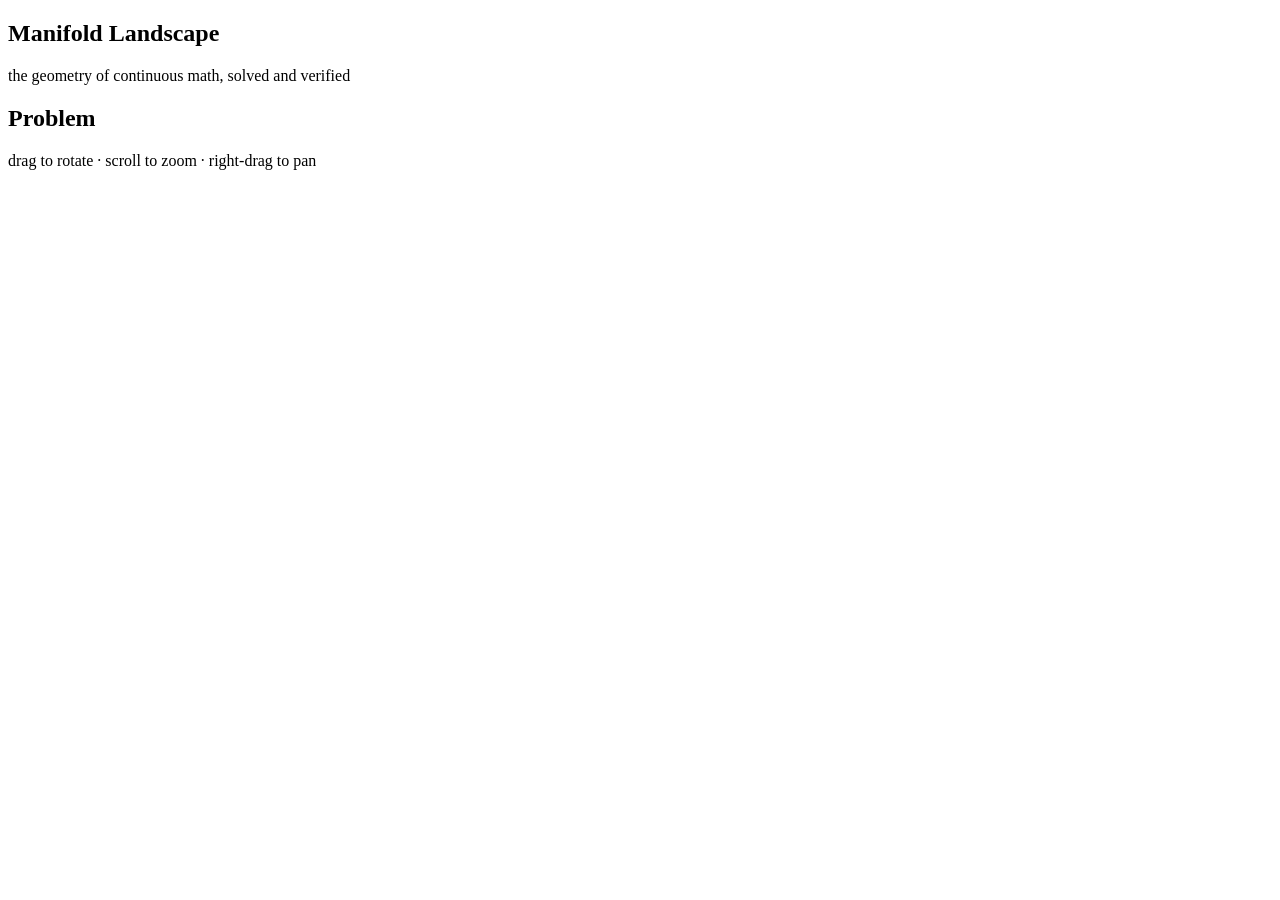
==== web/index.html @ f3d98d62 "Implement Manifold Landscape: verified engine, interactive 3-D, grounded Q&A Locally-run tool for th" ====
<!DOCTYPE html>
<html lang="en">
<head>
  <meta charset="utf-8" />
  <meta name="viewport" content="width=device-width, initial-scale=1" />
  <title>Manifold Landscape</title>
  <link rel="stylesheet" href="/style.css" />
  <!-- Three.js from a pinned CDN for development. Vendor locally before "done" for
       offline robustness (see progress/log.md). -->
  <script type="importmap">
  {
    "imports": {
      "three": "https://cdn.jsdelivr.net/npm/three@0.160.0/build/three.module.js",
      "three/addons/": "https://cdn.jsdelivr.net/npm/three@0.160.0/examples/jsm/"
    }
  }
  </script>
</head>
<body>
  <aside id="sidebar">
    <h1>Manifold&nbsp;Landscape</h1>
    <p class="tagline">the geometry of continuous math, solved and verified</p>

    <section>
      <h2>Problem</h2>
      <div id="catalog"></div>
    </section>

    <section id="step-section" hidden>
      <h2>Step through</h2>
      <div class="step-controls">
        <button id="step-prev">‹</button>
        <span id="step-label">—</span>
        <button id="step-next">›</button>
      </div>
      <ol id="step-list"></ol>
    </section>

    <section id="quantities-section" hidden>
      <h2>Verified results</h2>
      <p class="hint">Every value below was computed by the engine and independently
        checked. Nothing here comes from a language model.</p>
      <div id="quantities"></div>
    </section>

    <section id="ask-section" hidden>
      <h2>Ask about this problem</h2>
      <div class="ask-row">
        <input id="ask-input" type="text" placeholder="e.g. where is the minimum?" />
        <button id="ask-btn">Ask</button>
      </div>
      <div id="ask-answer"></div>
      <p class="hint" id="ask-grounding"></p>
    </section>
  </aside>

  <main id="stage">
    <div id="scene-title"></div>
    <div id="canvas-holder"></div>
    <div id="hud">drag to rotate · scroll to zoom · right-drag to pan</div>
    <div id="loading" hidden>solving…</div>
    <div id="error" hidden></div>
  </main>

  <script type="module" src="/app.js"></script>
</body>
</html>
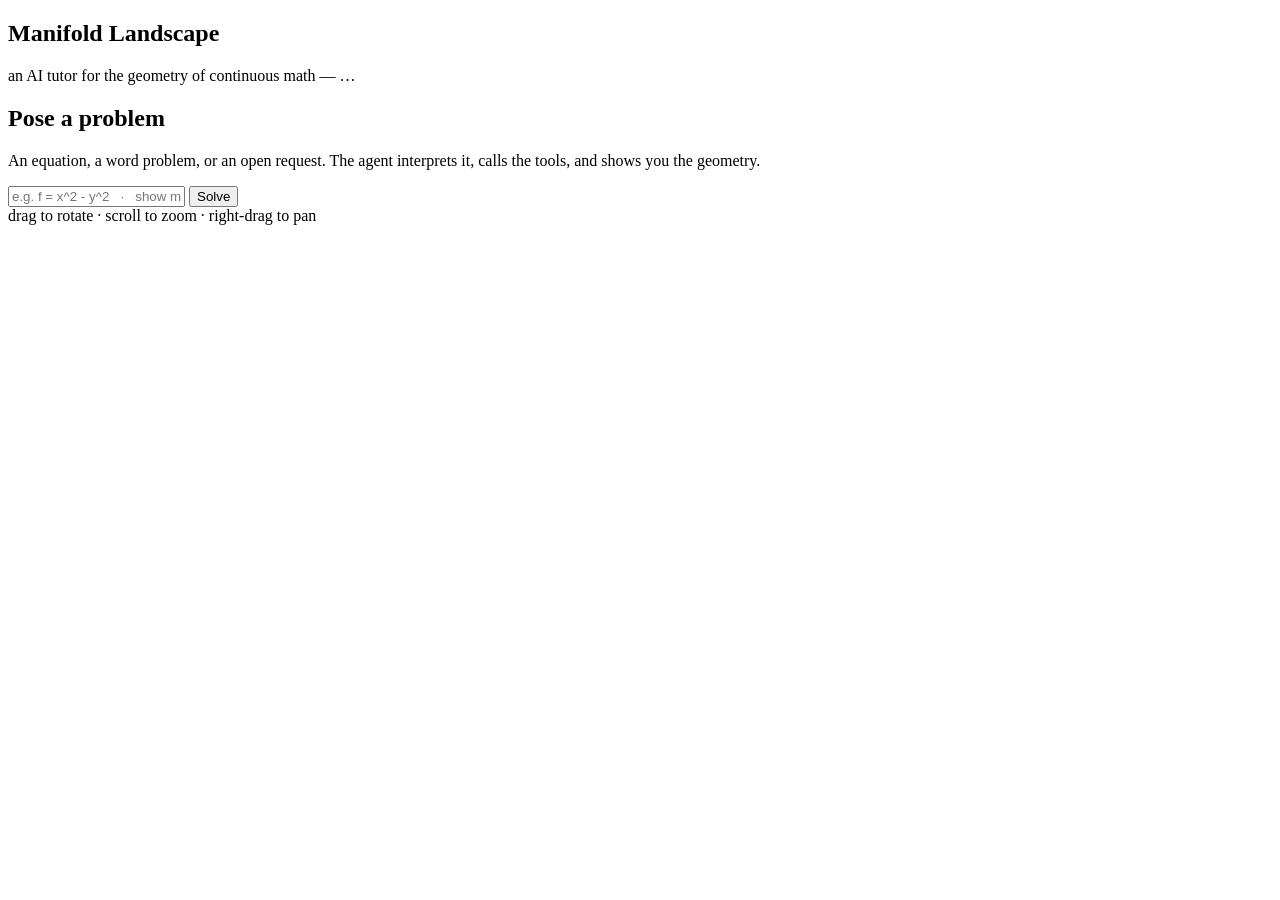
==== commit 2acfcf5d: "Build the agentic AI tutor: 5th area, tool-orchestrating agent, live Claude path Expansion of the sh" ====
--- a/web/index.html
+++ b/web/index.html
@@ -5,13 +5,13 @@
   <meta name="viewport" content="width=device-width, initial-scale=1" />
   <title>Manifold Landscape</title>
   <link rel="stylesheet" href="/style.css" />
-  <!-- Three.js from a pinned CDN for development. Vendor locally before "done" for
-       offline robustness (see progress/log.md). -->
+  <!-- Three.js r160 vendored locally (web/vendor/) so the tool runs fully offline — no
+       runtime CDN dependency (the goal's "locally-run" descriptor). -->
   <script type="importmap">
   {
     "imports": {
-      "three": "https://cdn.jsdelivr.net/npm/three@0.160.0/build/three.module.js",
-      "three/addons/": "https://cdn.jsdelivr.net/npm/three@0.160.0/examples/jsm/"
+      "three": "/vendor/three/three.module.js",
+      "three/addons/": "/vendor/three/addons/"
     }
   }
   </script>
@@ -19,38 +19,56 @@
 <body>
   <aside id="sidebar">
     <h1>Manifold&nbsp;Landscape</h1>
-    <p class="tagline">the geometry of continuous math, solved and verified</p>
+    <p class="tagline">an AI tutor for the geometry of continuous math —
+      <span id="brain-badge" class="badge-neutral">…</span></p>
 
     <section>
-      <h2>Problem</h2>
-      <div id="catalog"></div>
+      <h2>Pose a problem</h2>
+      <p class="hint">An equation, a word problem, or an open request. The agent interprets it,
+        calls the tools, and shows you the geometry.</p>
+      <div class="ask-row">
+        <input id="prompt-input" type="text"
+               placeholder="e.g. f = x^2 - y^2   ·   show me an example of chaos" />
+        <button id="solve-btn">Solve</button>
+      </div>
+      <div id="examples"></div>
     </section>
 
-    <section id="step-section" hidden>
-      <h2>Step through</h2>
-      <div class="step-controls">
-        <button id="step-prev">‹</button>
-        <span id="step-label">—</span>
-        <button id="step-next">›</button>
-      </div>
-      <ol id="step-list"></ol>
+    <section id="answer-section" hidden>
+      <h2>Answer</h2>
+      <div id="answer-text"></div>
+      <div id="model-derived" class="warn-badge" hidden>⚠ model-derived · unverified</div>
+      <button id="trace-toggle" class="linkish" aria-expanded="false">▸ show the agent's tool calls</button>
+      <div id="trace-panel" hidden></div>
     </section>
 
     <section id="quantities-section" hidden>
       <h2>Verified results</h2>
-      <p class="hint">Every value below was computed by the engine and independently
-        checked. Nothing here comes from a language model.</p>
+      <p class="hint">Every value below was computed by a tool and independently checked.</p>
       <div id="quantities"></div>
     </section>
 
-    <section id="ask-section" hidden>
-      <h2>Ask about this problem</h2>
+    <section id="walk-section" hidden>
+      <h2>Walkthrough</h2>
+      <p class="hint">Optional. Build the scene one step at a time.</p>
+      <button id="walk-btn">▶ Walk me through it</button>
+      <div id="walk-controls" hidden>
+        <div class="step-controls">
+          <button id="step-prev">‹</button>
+          <span id="step-label">—</span>
+          <button id="step-next">›</button>
+        </div>
+        <ol id="step-list"></ol>
+      </div>
+    </section>
+
+    <section id="chat-section" hidden>
+      <h2>Ask a follow-up</h2>
+      <div id="chat-log"></div>
       <div class="ask-row">
-        <input id="ask-input" type="text" placeholder="e.g. where is the minimum?" />
-        <button id="ask-btn">Ask</button>
+        <input id="chat-input" type="text" placeholder="e.g. where is the minimum?" />
+        <button id="chat-send">Ask</button>
       </div>
-      <div id="ask-answer"></div>
-      <p class="hint" id="ask-grounding"></p>
     </section>
   </aside>
 
@@ -58,7 +76,7 @@
     <div id="scene-title"></div>
     <div id="canvas-holder"></div>
     <div id="hud">drag to rotate · scroll to zoom · right-drag to pan</div>
-    <div id="loading" hidden>solving…</div>
+    <div id="thinking" hidden><span class="spinner"></span> the agent is thinking…</div>
     <div id="error" hidden></div>
   </main>
 
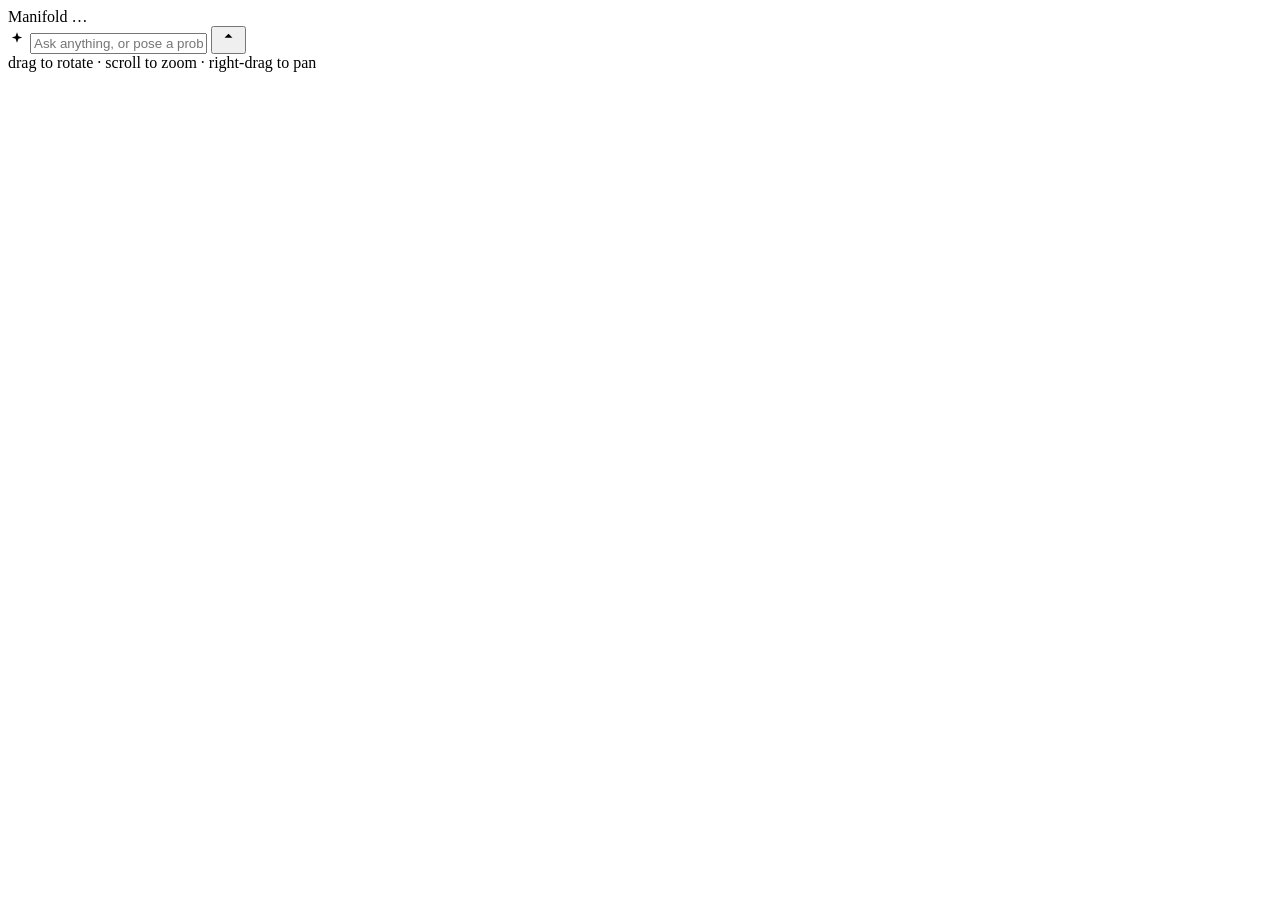
==== commit 469f9b33: "Redesign the web UI: refined-dark, self-drawing visuals, camera-driving tutor Rebuild the app around" ====
--- a/web/index.html
+++ b/web/index.html
@@ -4,9 +4,12 @@
   <meta charset="utf-8" />
   <meta name="viewport" content="width=device-width, initial-scale=1" />
   <title>Manifold Landscape</title>
+  <link rel="preconnect" href="https://fonts.googleapis.com" />
+  <link rel="preconnect" href="https://fonts.gstatic.com" crossorigin />
+  <link rel="stylesheet"
+    href="https://fonts.googleapis.com/css2?family=Space+Grotesk:wght@400;500;600&family=IBM+Plex+Sans:wght@400;500&family=IBM+Plex+Mono:wght@400;500&display=swap" />
   <link rel="stylesheet" href="/style.css" />
-  <!-- Three.js r160 vendored locally (web/vendor/) so the tool runs fully offline — no
-       runtime CDN dependency (the goal's "locally-run" descriptor). -->
+  <!-- Three.js r160 vendored locally (web/vendor/) — no runtime CDN dependency. -->
   <script type="importmap">
   {
     "imports": {
@@ -17,66 +20,82 @@
   </script>
 </head>
 <body>
-  <aside id="sidebar">
-    <h1>Manifold&nbsp;Landscape</h1>
-    <p class="tagline">an AI tutor for the geometry of continuous math —
-      <span id="brain-badge" class="badge-neutral">…</span></p>
+  <main id="stage">
+    <div id="canvas-holder"></div>
+    <div id="atmosphere"></div>
 
-    <section>
-      <h2>Pose a problem</h2>
-      <p class="hint">An equation, a word problem, or an open request. The agent interprets it,
-        calls the tools, and shows you the geometry.</p>
-      <div class="ask-row">
-        <input id="prompt-input" type="text"
-               placeholder="e.g. f = x^2 - y^2   ·   show me an example of chaos" />
-        <button id="solve-btn">Solve</button>
+    <!-- wordmark -->
+    <div id="wordmark">
+      <span class="mark"></span>
+      <span class="name">Manifold</span>
+      <span id="brain-badge" class="badge-neutral">…</span>
+    </div>
+
+    <!-- top-right controls -->
+    <div id="topbar">
+      <button id="replay-btn" class="chip" hidden>
+        <svg viewBox="0 0 24 24" width="15" height="15"><path d="M3 12a9 9 0 1 0 3-6.7" /><path d="M3 3v5h5" /></svg>
+        <span>Replay</span>
+      </button>
+      <button id="trace-toggle" class="chip" hidden aria-expanded="false">
+        <svg viewBox="0 0 24 24" width="15" height="15"><path d="M8 6h11" /><path d="M8 12h11" /><path d="M8 18h11" /><circle cx="3.5" cy="6" r="1.4" /><circle cx="3.5" cy="12" r="1.4" /><circle cx="3.5" cy="18" r="1.4" /></svg>
+        <span>Tool calls</span>
+      </button>
+    </div>
+    <div id="trace-panel" hidden></div>
+
+    <!-- thinking indicator -->
+    <div id="thinking" hidden><span class="spinner"></span> thinking&hellip;</div>
+
+    <!-- vector-field toggle (bottom-left) -->
+    <button id="field-toggle" class="chip" hidden>
+      <svg viewBox="0 0 24 24" width="16" height="16"><path d="M4 8h6M4 8l2-2M4 8l2 2" /><path d="M14 16h6M20 16l-2-2M20 16l-2 2" /></svg>
+      <span>Vector field</span>
+      <span id="field-switch" class="switch"><span class="knob"></span></span>
+    </button>
+
+    <!-- floating tutor card -->
+    <div id="tutor-card" hidden>
+      <div class="t-head">
+        <span id="tutor-label" class="t-label">Tutor</span>
+        <span class="t-rule"></span>
+        <span id="tutor-verified" class="t-verified" hidden>
+          <svg viewBox="0 0 24 24" width="11" height="11"><path d="M20 6L9 17l-5-5" /></svg> verified
+        </span>
+        <span id="model-derived" class="t-warn" hidden>model-derived</span>
       </div>
-      <div id="examples"></div>
-    </section>
+      <div id="tutor-text" class="t-text"></div>
+      <div class="t-foot">
+        <button id="tutor-prev" class="nav">
+          <svg viewBox="0 0 24 24" width="15" height="15"><path d="M15 18l-6-6 6-6" /></svg>
+        </button>
+        <div id="tutor-dots" class="dots"></div>
+        <button id="tutor-next" class="nav accent">
+          <svg viewBox="0 0 24 24" width="15" height="15"><path d="M9 18l6-6-6-6" /></svg>
+        </button>
+        <span class="grow"></span>
+        <button id="results-toggle" class="t-link" aria-expanded="false">verified results</button>
+        <span id="tutor-counter" class="t-counter"></span>
+      </div>
+    </div>
 
-    <section id="answer-section" hidden>
-      <h2>Answer</h2>
-      <div id="answer-text"></div>
-      <div id="model-derived" class="warn-badge" hidden>⚠ model-derived · unverified</div>
-      <button id="trace-toggle" class="linkish" aria-expanded="false">▸ show the agent's tool calls</button>
-      <div id="trace-panel" hidden></div>
-    </section>
+    <!-- verified results (collapsible) -->
+    <div id="results-panel" hidden>
+      <div class="r-head">Verified results <span class="r-hint">every value tool-computed and checked</span></div>
+      <div id="quantities"></div>
+    </div>
 
-    <section id="quantities-section" hidden>
-      <h2>Verified results</h2>
-      <p class="hint">Every value below was computed by a tool and independently checked.</p>
-      <div id="quantities"></div>
-    </section>
+    <!-- chat bar -->
+    <div id="chatbar">
+      <svg class="spark" viewBox="0 0 24 24" width="18" height="18"><path d="M12 3l1.9 5.3L19 10l-5.1 1.7L12 17l-1.9-5.3L5 10l5.1-1.7z" /></svg>
+      <input id="chat-input" type="text" autocomplete="off"
+        placeholder="Ask anything, or pose a problem — e.g. show me an example of chaos" />
+      <button id="send-btn" aria-label="Send">
+        <svg viewBox="0 0 24 24" width="19" height="19"><path d="M7 11l5-5 5 5" /><path d="M12 6v13" /></svg>
+      </button>
+    </div>
 
-    <section id="walk-section" hidden>
-      <h2>Walkthrough</h2>
-      <p class="hint">Optional. Build the scene one step at a time.</p>
-      <button id="walk-btn">▶ Walk me through it</button>
-      <div id="walk-controls" hidden>
-        <div class="step-controls">
-          <button id="step-prev">‹</button>
-          <span id="step-label">—</span>
-          <button id="step-next">›</button>
-        </div>
-        <ol id="step-list"></ol>
-      </div>
-    </section>
-
-    <section id="chat-section" hidden>
-      <h2>Ask a follow-up</h2>
-      <div id="chat-log"></div>
-      <div class="ask-row">
-        <input id="chat-input" type="text" placeholder="e.g. where is the minimum?" />
-        <button id="chat-send">Ask</button>
-      </div>
-    </section>
-  </aside>
-
-  <main id="stage">
-    <div id="scene-title"></div>
-    <div id="canvas-holder"></div>
     <div id="hud">drag to rotate · scroll to zoom · right-drag to pan</div>
-    <div id="thinking" hidden><span class="spinner"></span> the agent is thinking…</div>
     <div id="error" hidden></div>
   </main>
 
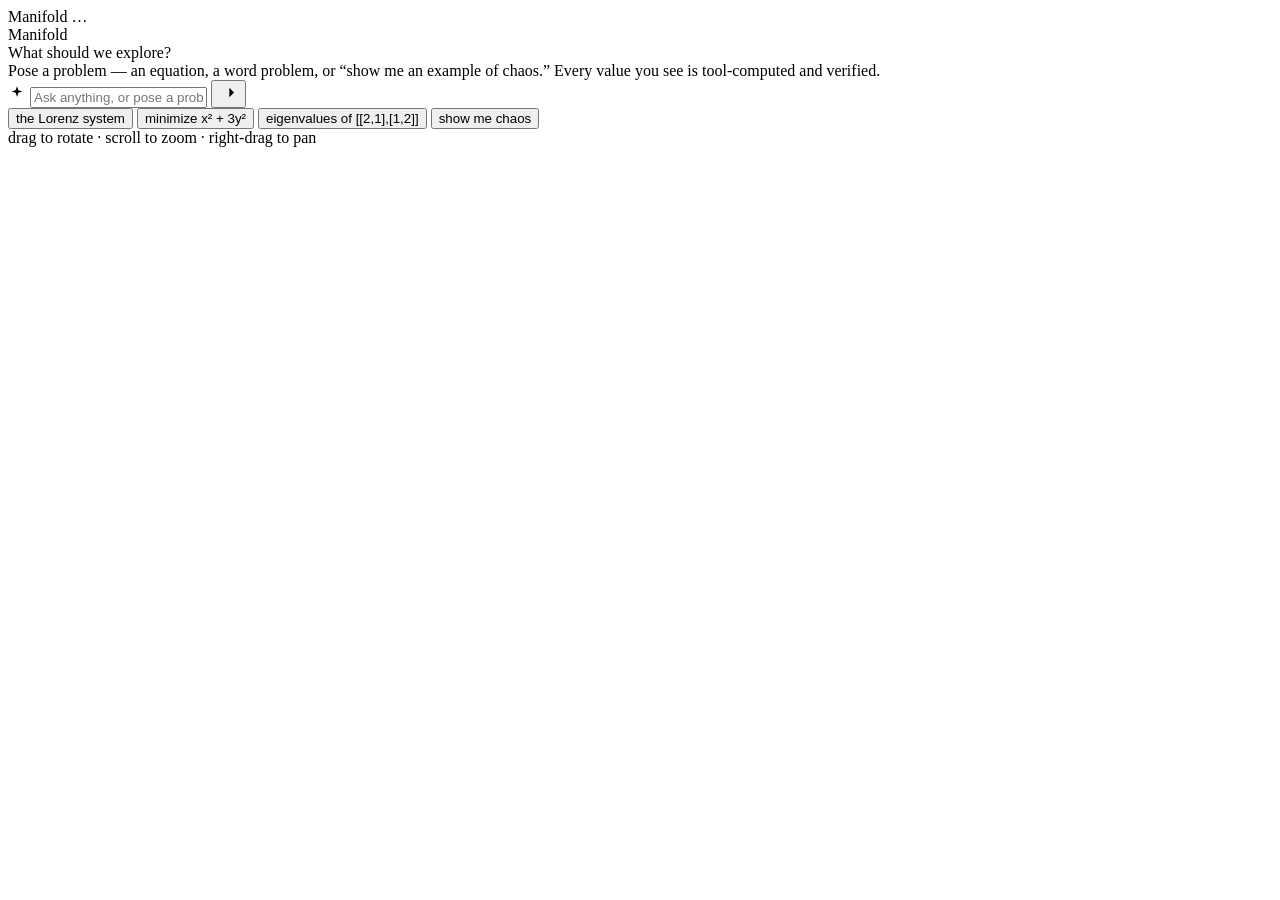
==== commit f1b9ae09: "Build pedagogy layer (Phase 2) and conversation redesign (Phase 3) Phase 2 (G11–G15): a lesson layer" ====
--- a/web/index.html
+++ b/web/index.html
@@ -24,22 +24,28 @@
     <div id="canvas-holder"></div>
     <div id="atmosphere"></div>
 
-    <!-- wordmark -->
+    <!-- wordmark + new chat -->
     <div id="wordmark">
       <span class="mark"></span>
       <span class="name">Manifold</span>
       <span id="brain-badge" class="badge-neutral">…</span>
+      <button id="new-chat" class="chip" hidden>
+        <svg viewBox="0 0 24 24" width="13" height="13"><path d="M12 5v14M5 12h14" /></svg>
+        <span>New chat</span>
+      </button>
     </div>
 
     <!-- top-right controls -->
     <div id="topbar">
-      <button id="replay-btn" class="chip" hidden>
-        <svg viewBox="0 0 24 24" width="15" height="15"><path d="M3 12a9 9 0 1 0 3-6.7" /><path d="M3 3v5h5" /></svg>
-        <span>Replay</span>
-      </button>
       <button id="trace-toggle" class="chip" hidden aria-expanded="false">
         <svg viewBox="0 0 24 24" width="15" height="15"><path d="M8 6h11" /><path d="M8 12h11" /><path d="M8 18h11" /><circle cx="3.5" cy="6" r="1.4" /><circle cx="3.5" cy="12" r="1.4" /><circle cx="3.5" cy="18" r="1.4" /></svg>
         <span>Tool calls</span>
+      </button>
+      <!-- surface reveal toggle: grow-from-centre (default) ⇄ contours bloom -->
+      <button id="contour-toggle" class="chip" hidden title="Switch between the surface and its contour lines">
+        <svg viewBox="0 0 24 24" width="15" height="15"><circle cx="12" cy="12" r="9" /><circle cx="12" cy="12" r="5.2" /><circle cx="12" cy="12" r="1.6" /></svg>
+        <span class="label">Contours</span>
+        <span id="contour-switch" class="switch"><span class="knob"></span></span>
       </button>
     </div>
     <div id="trace-panel" hidden></div>
@@ -54,46 +60,67 @@
       <span id="field-switch" class="switch"><span class="knob"></span></span>
     </button>
 
-    <!-- floating tutor card -->
-    <div id="tutor-card" hidden>
-      <div class="t-head">
-        <span id="tutor-label" class="t-label">Tutor</span>
-        <span class="t-rule"></span>
-        <span id="tutor-verified" class="t-verified" hidden>
-          <svg viewBox="0 0 24 24" width="11" height="11"><path d="M20 6L9 17l-5-5" /></svg> verified
-        </span>
-        <span id="model-derived" class="t-warn" hidden>model-derived</span>
+    <!-- expandable bounds control (bottom-right) — G20 -->
+    <div id="bounds" hidden>
+      <button id="bd-minus" class="bd" title="Shrink the domain">−</button>
+      <span id="bd-label" class="bd-dom">bounds ×1</span>
+      <button id="bd-plus" class="bd" title="Grow the domain">+</button>
+      <button id="bd-expand" class="bd exp" title="Expand the domain">
+        <svg viewBox="0 0 24 24" width="14" height="14"><path d="M8 3H5a2 2 0 0 0-2 2v3M16 3h3a2 2 0 0 1 2 2v3M21 16v3a2 2 0 0 1-2 2h-3M3 16v3a2 2 0 0 0 2 2h3" /></svg>
+        <span>expand</span>
+      </button>
+    </div>
+
+    <!-- START STATE: a single centred launcher (G19) -->
+    <div id="launcher">
+      <div class="lc-mark">Manifold</div>
+      <div class="lc-title">What should we explore?</div>
+      <div class="lc-sub">Pose a problem — an equation, a word problem, or “show me an example of
+        chaos.” Every value you see is tool-computed and verified.</div>
+      <div class="lc-dock">
+        <svg class="spark" viewBox="0 0 24 24" width="18" height="18"><path d="M12 3l1.9 5.3L19 10l-5.1 1.7L12 17l-1.9-5.3L5 10l5.1-1.7z" /></svg>
+        <input id="launch-input" type="text" autocomplete="off"
+          placeholder="Ask anything, or pose a problem…" />
+        <button id="launch-send" aria-label="Start">
+          <svg viewBox="0 0 24 24" width="19" height="19"><path d="M5 12h14" /><path d="M13 6l6 6-6 6" /></svg>
+        </button>
       </div>
-      <div id="tutor-text" class="t-text"></div>
-      <div class="t-foot">
-        <button id="tutor-prev" class="nav">
-          <svg viewBox="0 0 24 24" width="15" height="15"><path d="M15 18l-6-6 6-6" /></svg>
+      <div id="launch-chips" class="lc-chips">
+        <button class="ex" data-q="the Lorenz system">the Lorenz system</button>
+        <button class="ex" data-q="minimize x^2 + 3y^2">minimize x² + 3y²</button>
+        <button class="ex" data-q="eigenvalues of [[2,1],[1,2]]">eigenvalues of [[2,1],[1,2]]</button>
+        <button class="ex" data-q="show me an example of chaos">show me chaos</button>
+      </div>
+      <div id="launch-note" class="lc-note" hidden></div>
+    </div>
+
+    <!-- SESSION: one conversation dock (explanation + chat, collapsible) — G16/G19 -->
+    <div id="dock" hidden>
+      <div class="d-head">
+        <span class="dot"></span>
+        <span class="d-title">Conversation</span>
+        <span id="dock-sub" class="d-sub"></span>
+        <button id="dock-collapse" class="iconbtn" title="Collapse" aria-label="Collapse conversation">
+          <svg viewBox="0 0 24 24" width="16" height="16"><path d="M15 18l-6-6 6-6" /></svg>
         </button>
-        <div id="tutor-dots" class="dots"></div>
-        <button id="tutor-next" class="nav accent">
-          <svg viewBox="0 0 24 24" width="15" height="15"><path d="M9 18l6-6-6-6" /></svg>
+      </div>
+      <div id="suggestions" class="suggest"></div>
+      <div id="thread" class="thread"></div>
+      <div id="composer" class="composer">
+        <svg class="spark" viewBox="0 0 24 24" width="16" height="16"><path d="M12 3l1.9 5.3L19 10l-5.1 1.7L12 17l-1.9-5.3L5 10l5.1-1.7z" /></svg>
+        <input id="chat-input" type="text" autocomplete="off" placeholder="Ask Claude about any step…" />
+        <button id="send-btn" aria-label="Send">
+          <svg viewBox="0 0 24 24" width="17" height="17"><path d="M5 12h14" /><path d="M13 6l6 6-6 6" /></svg>
         </button>
-        <span class="grow"></span>
-        <button id="results-toggle" class="t-link" aria-expanded="false">verified results</button>
-        <span id="tutor-counter" class="t-counter"></span>
       </div>
     </div>
 
-    <!-- verified results (collapsible) -->
-    <div id="results-panel" hidden>
-      <div class="r-head">Verified results <span class="r-hint">every value tool-computed and checked</span></div>
-      <div id="quantities"></div>
-    </div>
-
-    <!-- chat bar -->
-    <div id="chatbar">
-      <svg class="spark" viewBox="0 0 24 24" width="18" height="18"><path d="M12 3l1.9 5.3L19 10l-5.1 1.7L12 17l-1.9-5.3L5 10l5.1-1.7z" /></svg>
-      <input id="chat-input" type="text" autocomplete="off"
-        placeholder="Ask anything, or pose a problem — e.g. show me an example of chaos" />
-      <button id="send-btn" aria-label="Send">
-        <svg viewBox="0 0 24 24" width="19" height="19"><path d="M7 11l5-5 5 5" /><path d="M12 6v13" /></svg>
-      </button>
-    </div>
+    <!-- collapsed conversation handle (slim left-edge tab) -->
+    <button id="dock-tab" hidden aria-label="Show conversation">
+      <svg viewBox="0 0 24 24" width="15" height="15"><path d="M9 18l6-6-6-6" /></svg>
+      <svg viewBox="0 0 24 24" width="15" height="15"><path d="M21 15a2 2 0 0 1-2 2H7l-4 4V5a2 2 0 0 1 2-2h14a2 2 0 0 1 2 2z" /></svg>
+      <span class="tab-label">Chat</span>
+    </button>
 
     <div id="hud">drag to rotate · scroll to zoom · right-drag to pan</div>
     <div id="error" hidden></div>
